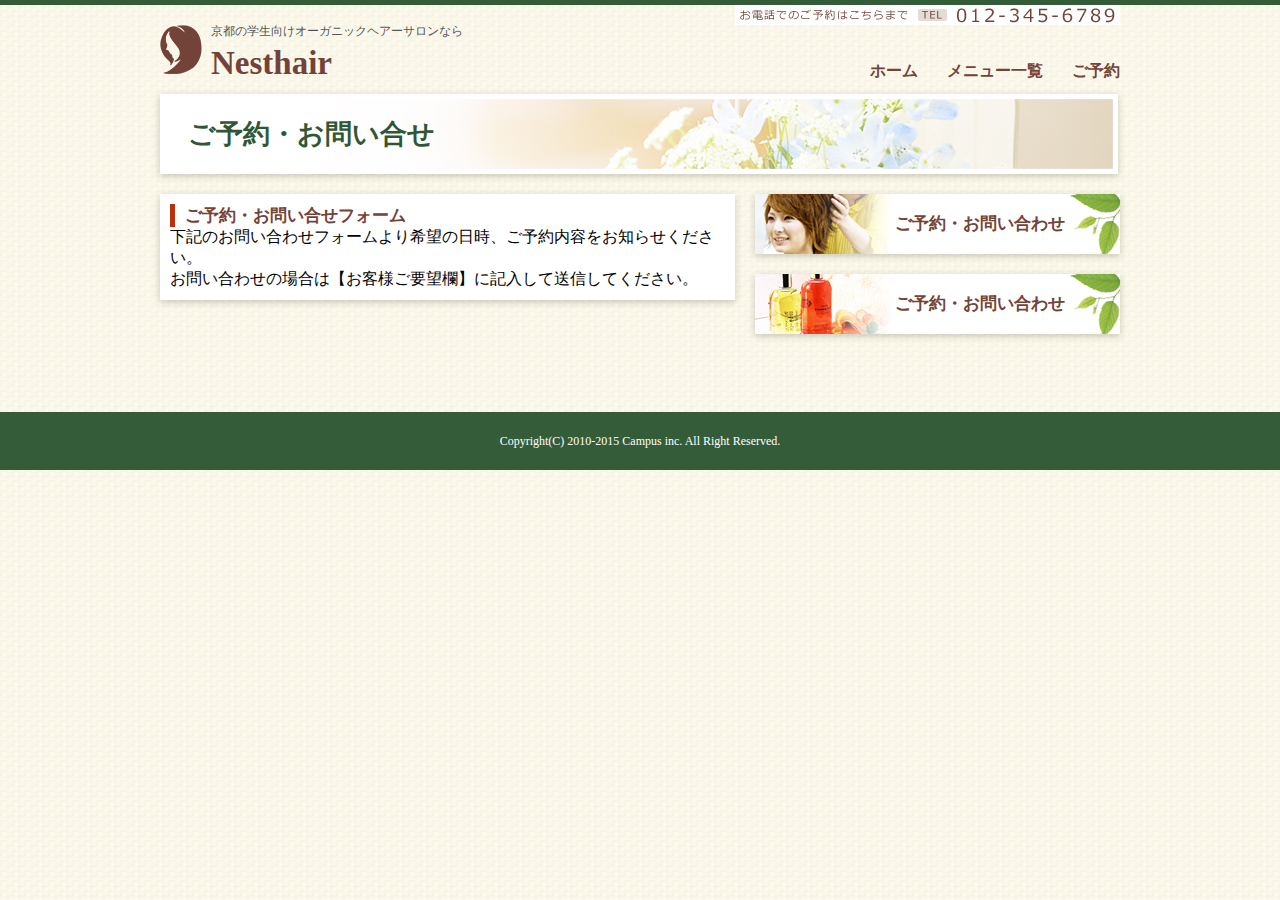
==== contact.html @ 00db8f80 "ファイル複製と見出しの修正" ====
<!DOCTYPE html>
<html lang="ja">
<head>
  <meta charset="UTF-8">
  <meta name="viewport" content="width=device-width, initial-scale=1.0">
  <title>Document</title>
  <link rel="stylesheet" href="styles.css">
</head>
<body>
  <div id="wrapper">

    <!-- headerここから -->
    <header>
      <h1>
        京都の学生向けオーガニックヘアーサロンなら<br>
        <span>Nesthair</span>
      </h1>
      <nav>
        <ul>
          <li><a href="#">ホーム</a></li>
          <li><a href="#">メニュー一覧</a></li>
          <li><a href="#">ご予約</a></li>
        </ul>
      </nav>
      <div class="clear"></div>
      <p id="nav_tel"><img src="img/tel_nav.jpg" alt="お電話でのご予約はこちらまで 012-345-6789"></p>
    </header>
    <!-- headerここまで -->
  
    <!-- 中見出しここから -->
    <h2 id="heading" class="box-shadow">
      ご予約・お問い合せ
    </h2>
    <!-- 中見出しここまで -->
  
    <!-- レフトここから -->
    <div id="left" class="box-shadow">
      <h3>ご予約・お問い合せフォーム</h3>
      <p id="contact-text">下記のお問い合わせフォームより希望の日時、ご予約内容をお知らせください。<br>お問い合わせの場合は【お客様ご要望欄】に記入して送信してください。</p>
    </div>
    <!-- レフトここまで -->
  
    <!-- ライトここから -->
    <div id="right">
      <ul>
        <li class="box-shadow"><a id="contact" href="#">ご予約・お問い合わせ</a></li>
        <li class="box-shadow"><a id="blog" href="#">ご予約・お問い合わせ</a></li>
      </ul>
    </div>
    <!-- ライトここまで -->
  
    <div class="clear"></div>

  </div>

  <!-- footerここから -->
  <footer>
    <p>Copyright(C) 2010-2015 Campus inc. All Right Reserved.</p>
  </footer>
  <!-- footerここまで -->

</body>
</html>
---- styles.css ----
@charset "utf-8";

/* ========================================
    リセットcss
========================================= */
html, body, div, span, applet, object, iframe,
h1, h2, h3, h4, h5, h6, p, blockquote, pre,
a, abbr, acronym, address, big, cite, code,
del, dfn, em, img, ins, kbd, q, s, samp,
small, strike, strong, sub, sup, tt, var,
b, u, i, center,
dl, dt, dd, ol, ul, li,
fieldset, form, label, legend,
table, caption, tbody, tfoot, thead, tr, th, td,
article, aside, canvas, details, embed,
figure, figcaption, footer, header, hgroup,
menu, nav, output, ruby, section, summary,
time, mark, audio, video {
	margin: 0;
	padding: 0;
	border: 0;
	font-style:normal;
	font-weight: normal;
	font-size: 100%;
	vertical-align: baseline;
}
article, aside, details, figcaption, figure,
footer, header, hgroup, menu, nav, section {
	display: block;
}
html{overflow-y: scroll;}
blockquote, q {quotes: none;}
blockquote:before, blockquote:after,q:before, q:after {content: ''; content: none;}
ol, ul{list-style:none;}
table{border-collapse: collapse; border-spacing:0;}
caption, th{text-align: left;}
a:focus {outline:none;}

/* micro clearfix */
.cf:before,
.cf:after {
    content: " ";
    display: table;
}
.cf:after {clear: both;}
.cf {*zoom: 1;}


/* ========================================
    レイアウト用
========================================= */

body{
  background: url(img/bg.png);
  border-top: 5px solid #345c39;
  font-family: "メイリオ",Meiryo;
}

#wrapper{
  width: 960px;
  margin: 0 auto;
}

.box-shadow{
  box-shadow: 0 2px 7px rgba(83,78,61,0.3);
}

.clear{
  clear: both;
}


/* ========================================
    header用
========================================= */

header{
  width: 960px;
  height: 49px;
  padding: 20px 0;
  position: relative;
}

header h1{
  font-size: 12px;
  color:#555;
  background: url(img/logo.png)no-repeat;
  padding-left: 51px;
  line-height: 1;
  height: 49px;
  float: left;
}

header h1 span{
  font-size: 33px;
  color:#734339;
  font-weight: bold;
  margin-top: 10px;
  display: inline-block;
}

header nav{
  float: right;
  margin-top: 36px;
}

header nav ul li{
  float: left;
  margin-left: 29px;
}

header nav ul li:hover{
  background: url(img/navbar.png)no-repeat center bottom;
  height: 36px;
  display: inline-block;
}

header nav ul li a{
  font-size: 16px;
  font-weight: bold;
  color:#734339;
  text-decoration: none;
  height: 26px;
  display: inline-block;
}
header nav ul li:hover a{
  color:#345c39;
  border-bottom:4px solid #345c39;
}

#nav_tel{
  position: absolute;
  top: 0;
  right: 0;
}



/* ========================================
    メイン画像用
========================================= */

#mainimage{
  width: 950px;
  height: 290px;
  margin: 20px 0;
  border:5px solid #fff;
}


/* ========================================
    レフト用
========================================= */
#left{
  width: 555px;
  height: auto;
  background-color: #fff;
  float: left;
  margin-right: 20px;
  padding: 10px;
}

#left h2,
#left h3{
  font-size: 17px;
  font-weight: bold;
  color:#734339;
  border-left: 5px solid #ba3009;
  padding-left: 10px;
}
#left ul {
  overflow: scroll;
  width: 555px;
  height: 145px;
}
#left ul li {
  font-size: 13px;
  font-weight: normal;
  color:#927e7a;
  border-bottom: 1px dotted #d0d0d0;
  line-height: 32px;
}
#left ul li span {
  font-size: 12px;
  font-weight: normal;
  color: #b5b3b3;
  margin-right: 15px;
}


/* ========================================
    ライト用
========================================= */

#right{
  width: 365px;
  height: 198px;
  float: left;
}
#right ul li{
  line-height: 60px;
  margin-bottom: 20px;
}

#right ul li a{
  width: 225px;
  height: 60px;
  display: block;
  font-size: 17px;
  font-weight: bold;
  color: #734339;
  text-decoration: none;
  padding-left: 140px;
}

#right ul li a#contact{
  background: url(img/contact.jpg)no-repeat;
}

#right ul li a#blog{
  background: url(img/blog.jpg)no-repeat;
}



/* ========================================
    footer用
========================================= */

footer{
  width: 100%;
  height: 58px;
  background-color: #345c39;
  margin-top: 20px;
  font-size: 12px;
  color:#fff;
  text-align: center;
  line-height: 58px;
}


/* ========================================
    メニュー一覧用
========================================= */

#heading{
  background: url(img/title.jpg);
  width: 925px;
  height: 70px;
  border:5px solid #fff;
  margin-bottom: 20px;
  font-size: 27px;
  line-height: 70px;
  color:#2f5734;
  font-weight: bold;
  padding-left: 23px;
}

#left dl {
  margin-top: 11px;
}

#left dl dt{
  font-size: 15px;
  font-weight: normal;
  color:#734339;
}
#left dl dd{
  font-size: 13px;
  font-weight: normal;
  color:#927e7a;
  margin-left: 10px;
  margin-bottom: 20px;
}

#left dl dd:last-child{
  margin-bottom: 0;
}

/* ========================================
    メニュー一覧用
========================================= */
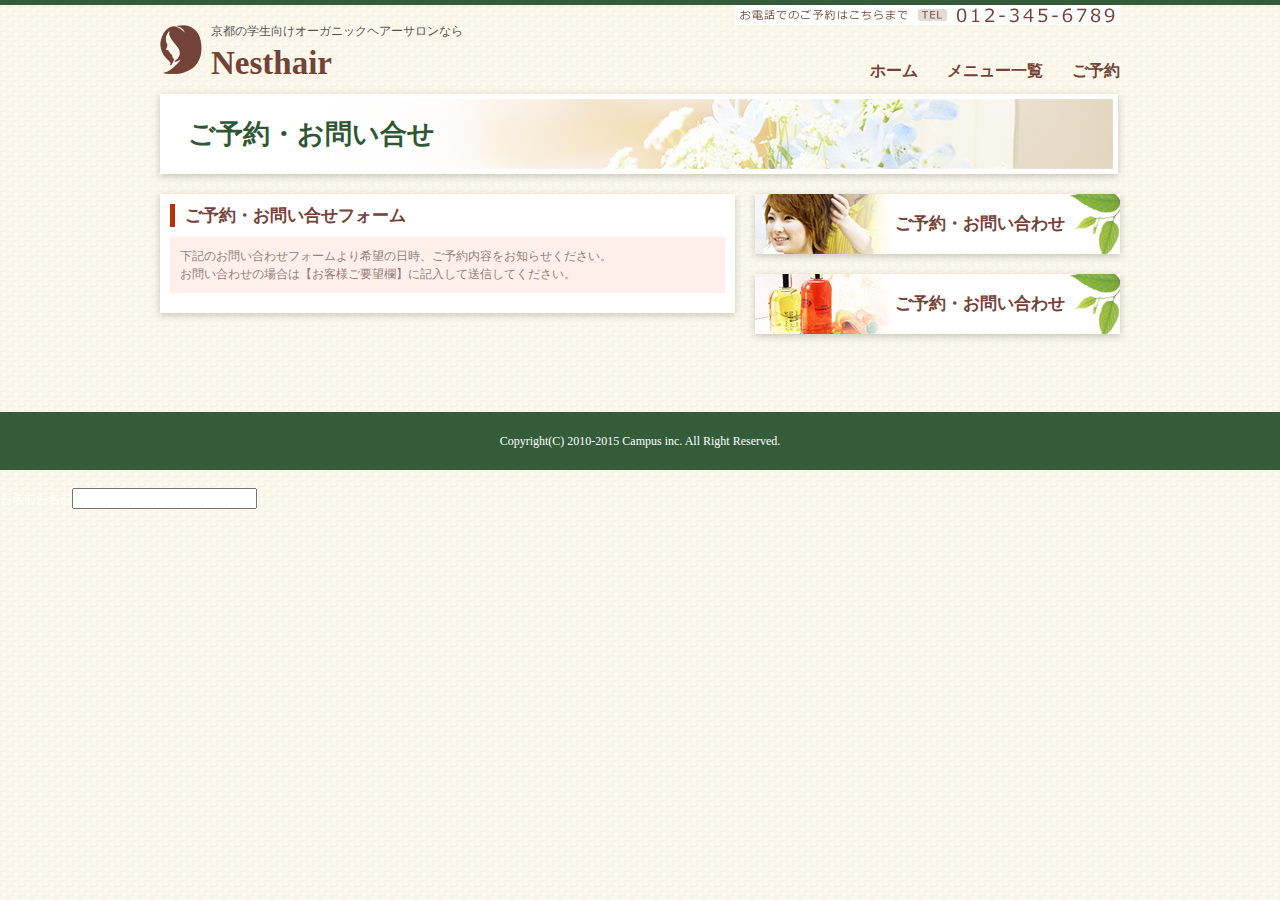
==== commit ed73ce67: "form作成" ====
--- a/contact.html
+++ b/contact.html
@@ -56,6 +56,18 @@
   <!-- footerここから -->
   <footer>
     <p>Copyright(C) 2010-2015 Campus inc. All Right Reserved.</p>
+    <form>
+      <table>
+        <tr>
+          <td class="form_title">
+            <label for="form_name">お名前</label>お名前
+          </td>
+          <td class="form_contents">
+            <input type="text" id="form_name">
+          </td>
+        </tr>
+      </table>
+    </form>
   </footer>
   <!-- footerここまで -->
 
--- a/styles.css
+++ b/styles.css
@@ -278,5 +278,16 @@
 }
 
 /* ========================================
-    メニュー一覧用
-========================================= */+    コンタクト用
+========================================= */
+
+
+#contact-text{
+  color:#927e7a;
+  font-size: 12px;
+  line-height: 18px;
+  background-color: #ffefea;
+  padding: 10px;
+  margin-top: 10px;
+  margin-bottom: 10px;
+}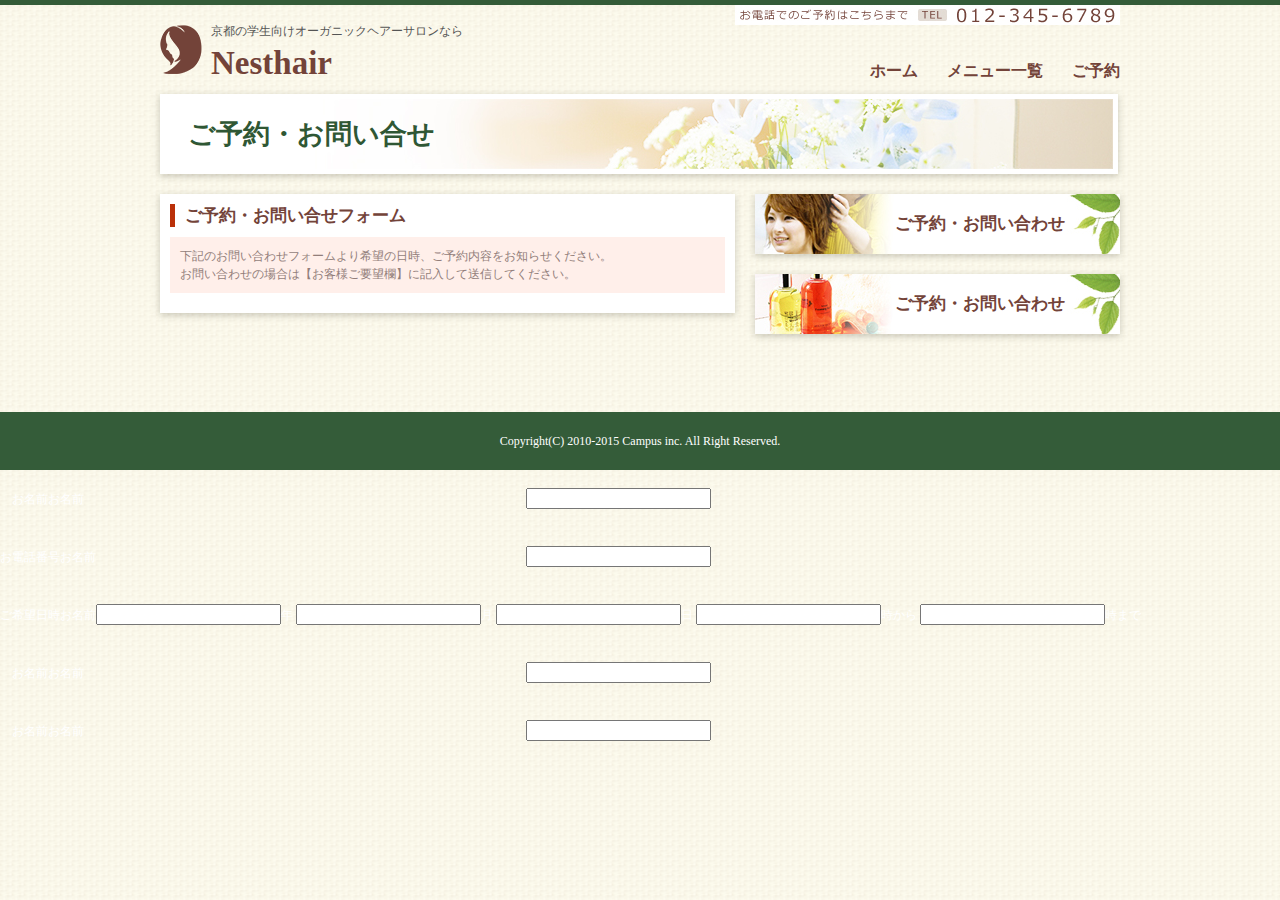
==== commit 317281d4: "form複製" ====
--- a/contact.html
+++ b/contact.html
@@ -66,6 +66,42 @@
             <input type="text" id="form_name">
           </td>
         </tr>
+        <tr>
+          <td class="form_title">
+            <label for="form_tel">お電話番号</label>お名前
+          </td>
+          <td class="form_contents">
+            <input type="text" id="form_tel">
+          </td>
+        </tr>
+        <tr>
+          <td class="form_title">
+            <label for="form_time">ご希望日時</label>お名前
+          </td>
+          <td class="form_contents">
+            <input type="text" class="form_time">年
+            <input type="text" class="form_time">月
+            <input type="text" class="form_time">日
+            <input type="text" class="form_time">時から
+            <input type="text" class="form_time">時まで
+          </td>
+        </tr>
+        <tr>
+          <td class="form_title">
+            <label for="form_name">お名前</label>お名前
+          </td>
+          <td class="form_contents">
+            <input type="text" id="form_name">
+          </td>
+        </tr>
+        <tr>
+          <td class="form_title">
+            <label for="form_name">お名前</label>お名前
+          </td>
+          <td class="form_contents">
+            <input type="text" id="form_name">
+          </td>
+        </tr>
       </table>
     </form>
   </footer>
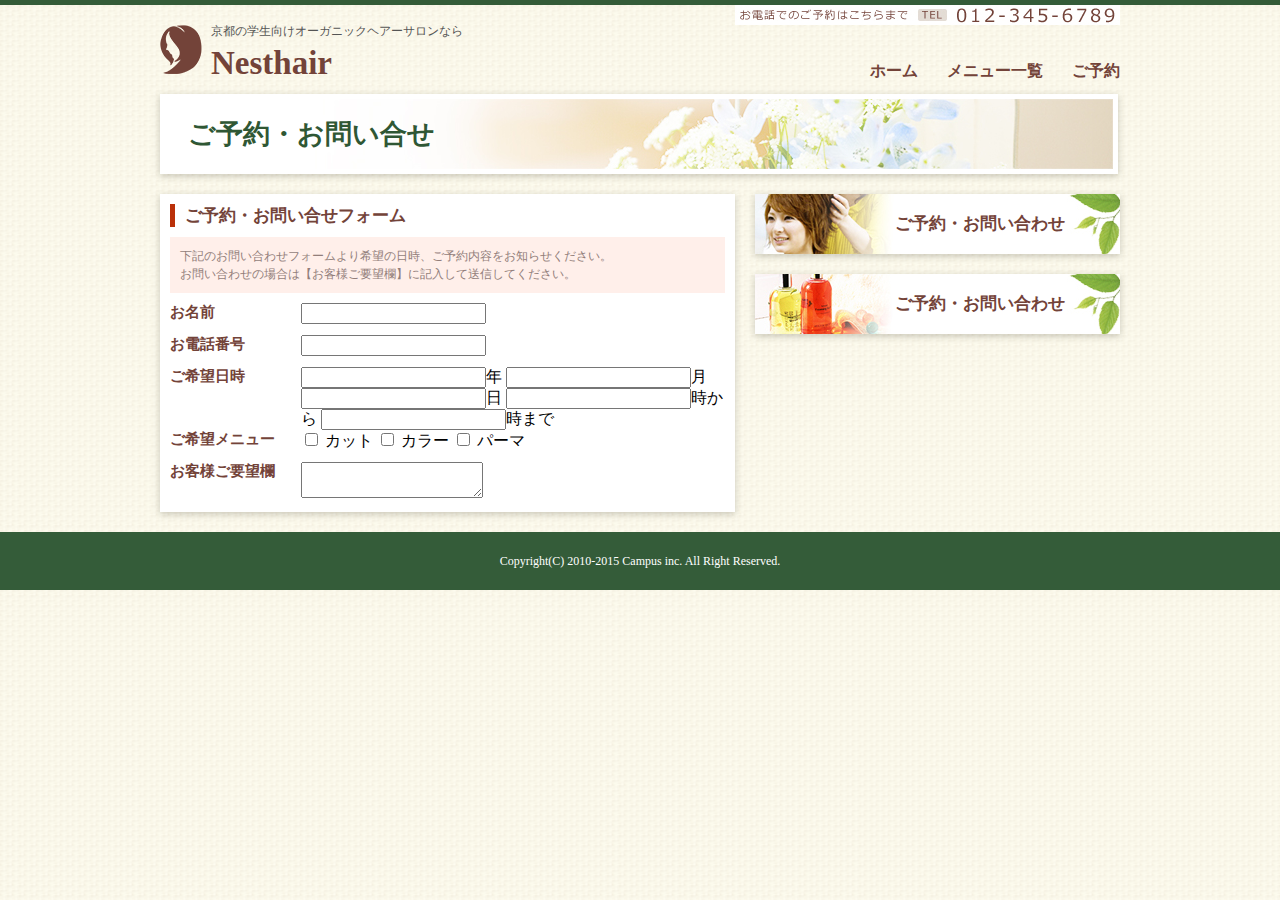
==== commit 28c6a55c: "フォームラベルのデザイン" ====
--- a/contact.html
+++ b/contact.html
@@ -37,6 +37,61 @@
     <div id="left" class="box-shadow">
       <h3>ご予約・お問い合せフォーム</h3>
       <p id="contact-text">下記のお問い合わせフォームより希望の日時、ご予約内容をお知らせください。<br>お問い合わせの場合は【お客様ご要望欄】に記入して送信してください。</p>
+      <form>
+        <table>
+          <tr>
+            <td class="form_title">
+              <label for="form_name">お名前</label>
+            </td>
+            <td class="form_contents">
+              <input type="text" id="form_name">
+            </td>
+          </tr>
+          <tr>
+            <td class="form_title">
+              <label for="form_tel">お電話番号</label>
+            </td>
+            <td class="form_contents">
+              <input type="text" id="form_tel">
+            </td>
+          </tr>
+          <tr>
+            <td class="form_title">
+              <label for="form_time">ご希望日時</label>
+            </td>
+            <td class="form_contents">
+              <input type="text" class="form_time">年
+              <input type="text" class="form_time">月
+              <input type="text" class="form_time">日
+              <input type="text" class="form_time">時から
+              <input type="text" class="form_time">時まで
+            </td>
+          </tr>
+          <tr>
+            <td class="form_title">
+              <label for="form_name">ご希望メニュー</label>
+            </td>
+            <td class="form_contents">
+              <input type="checkbox" id="menu_cut" value="カット"> 
+              <label for="menu_cut">カット</label>
+  
+              <input type="checkbox" id="form_color" value="カラー">
+              <label for="menu_color">カラー</label>
+  
+              <input type="checkbox" id="form_perm" value="パーマ">
+              <label for="menu_perm">パーマ</label>
+            </td>
+          </tr>
+          <tr>
+            <td class="form_title">
+              <label for="form_name">お客様ご要望欄</label>
+            </td>
+            <td class="form_contents">
+              <textarea id="form_textarea"></textarea>
+            </td>
+          </tr>
+        </table>
+      </form>
     </div>
     <!-- レフトここまで -->
   
@@ -56,54 +111,6 @@
   <!-- footerここから -->
   <footer>
     <p>Copyright(C) 2010-2015 Campus inc. All Right Reserved.</p>
-    <form>
-      <table>
-        <tr>
-          <td class="form_title">
-            <label for="form_name">お名前</label>お名前
-          </td>
-          <td class="form_contents">
-            <input type="text" id="form_name">
-          </td>
-        </tr>
-        <tr>
-          <td class="form_title">
-            <label for="form_tel">お電話番号</label>お名前
-          </td>
-          <td class="form_contents">
-            <input type="text" id="form_tel">
-          </td>
-        </tr>
-        <tr>
-          <td class="form_title">
-            <label for="form_time">ご希望日時</label>お名前
-          </td>
-          <td class="form_contents">
-            <input type="text" class="form_time">年
-            <input type="text" class="form_time">月
-            <input type="text" class="form_time">日
-            <input type="text" class="form_time">時から
-            <input type="text" class="form_time">時まで
-          </td>
-        </tr>
-        <tr>
-          <td class="form_title">
-            <label for="form_name">お名前</label>お名前
-          </td>
-          <td class="form_contents">
-            <input type="text" id="form_name">
-          </td>
-        </tr>
-        <tr>
-          <td class="form_title">
-            <label for="form_name">お名前</label>お名前
-          </td>
-          <td class="form_contents">
-            <input type="text" id="form_name">
-          </td>
-        </tr>
-      </table>
-    </form>
   </footer>
   <!-- footerここまで -->
 
--- a/styles.css
+++ b/styles.css
@@ -290,4 +290,15 @@
   padding: 10px;
   margin-top: 10px;
   margin-bottom: 10px;
+}
+
+.form_title{
+  width: 131px;
+  height: 32px;
+  font-size: 15px;
+  color:#734339;
+  vertical-align: top;
+}
+.form_title label{
+  font-weight: bold;
 }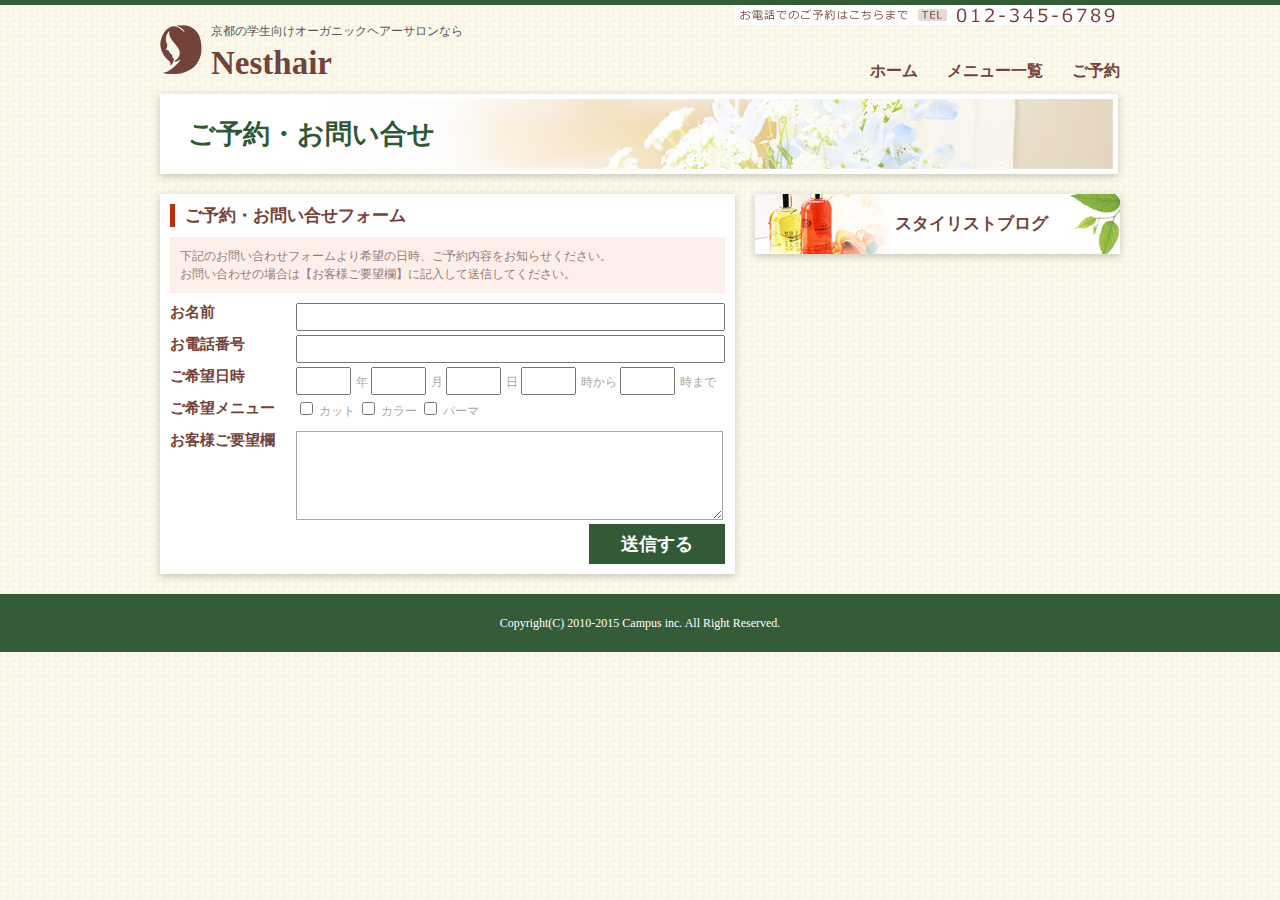
==== commit 77dc794d: "web下層ページ" ====
--- a/contact.html
+++ b/contact.html
@@ -91,6 +91,9 @@
             </td>
           </tr>
         </table>
+        <p id="submit">
+          <input type="submit" value="送信する">
+        </p>
       </form>
     </div>
     <!-- レフトここまで -->
@@ -98,8 +101,8 @@
     <!-- ライトここから -->
     <div id="right">
       <ul>
-        <li class="box-shadow"><a id="contact" href="#">ご予約・お問い合わせ</a></li>
-        <li class="box-shadow"><a id="blog" href="#">ご予約・お問い合わせ</a></li>
+        <!-- <li class="box-shadow"><a id="contact" href="#">ご予約・お問い合わせ</a></li> -->
+        <li class="box-shadow"><a id="blog" href="#">スタイリストブログ</a></li>
       </ul>
     </div>
     <!-- ライトここまで -->
--- a/styles.css
+++ b/styles.css
@@ -299,6 +299,49 @@
   color:#734339;
   vertical-align: top;
 }
+
 .form_title label{
   font-weight: bold;
-}+}
+
+.form_contents{
+  font-size: 12px;
+  color:#a6a6a6;
+}
+
+.form_contents input#form_name, 
+.form_contents input#form_tel {
+  width: 421px;
+  height: 22px;
+}
+
+.form_contents input.form_time{
+  width: 47px;
+  height: 22px;
+  margin-right: 5px;
+  display: inline-block;
+}
+
+.form_contents textarea{
+  width: 421px;
+  height: 83px;
+  border:1px solid #a6a6a6;
+}
+
+#submit{
+  text-align: right;
+}
+#submit input{
+  background-color: #325a37;
+  border:none;
+  font-size: 18px;
+  color:#fff;
+  font-weight: bold;
+  width: 136px;
+  height: 40px;
+  cursor: pointer;
+}
+#submit input:hover{
+  cursor: pointer;
+  opacity: 0.7;
+}
